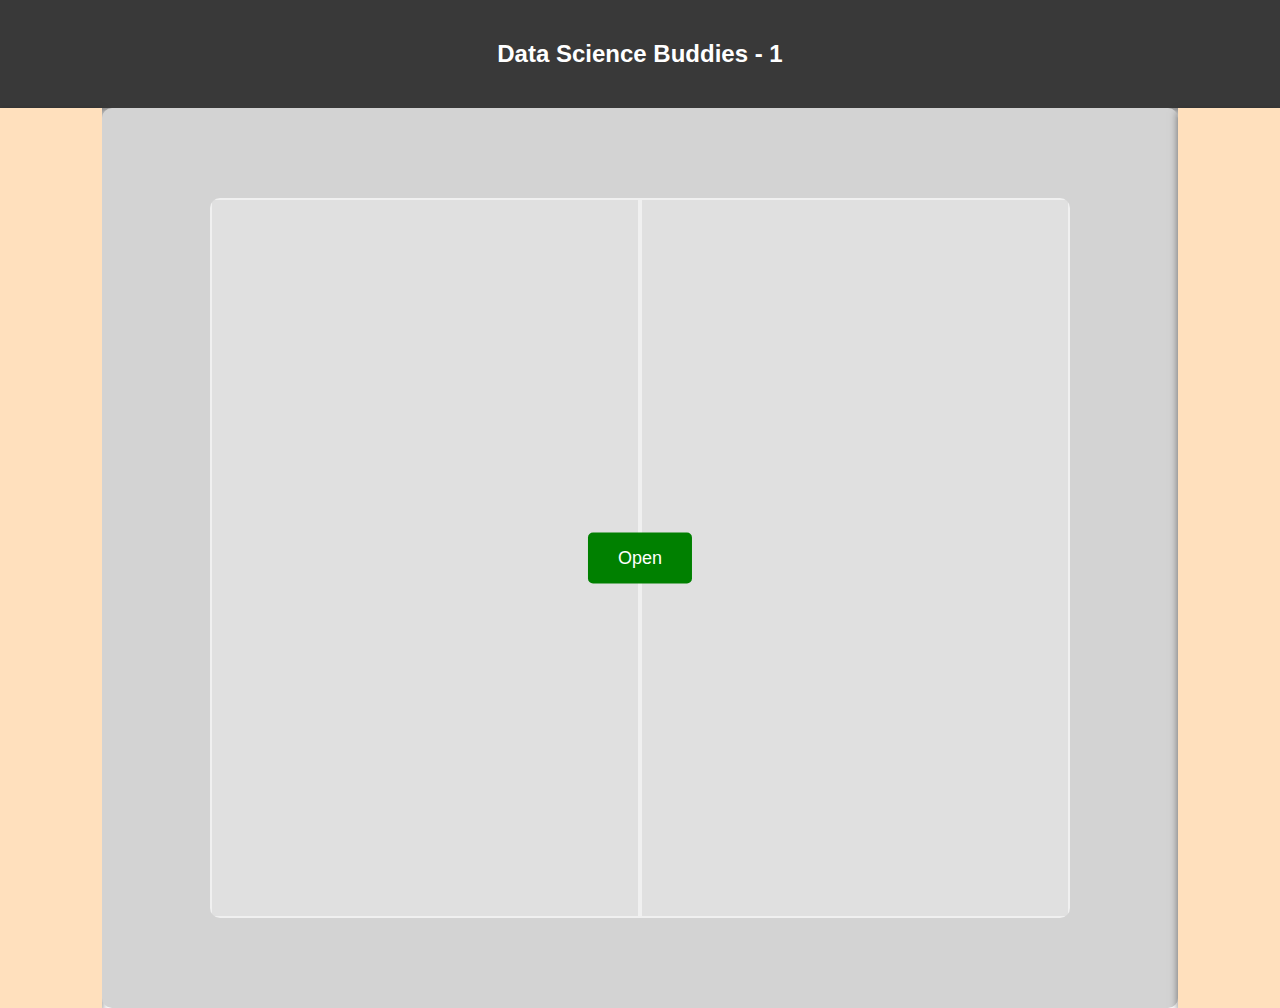
==== index.html @ 6a865919 "fc" ====
<!DOCTYPE html>
<html lang="en">
<head>
  <meta charset="UTF-8">
  <meta name="viewport" content="width=device-width, initial-scale=1.0">
  <title>Clothing Store</title>
  <style>
    * {
      margin: 0;
      padding: 0;
      box-sizing: border-box;
    }

    body {
      font-family: Arial, sans-serif;
      overflow: hidden;
      max-height: 100vh;
    }

    /* Header and Footer */
    .header{
      width: 100%;
      height: 12vh;
      background-color: rgba(57, 57, 57, 1);
      color: white;
      display: flex;
      justify-content: center;
      align-items: center;
      font-size: 24px;
      font-weight: bold;
      box-shadow: 0 4px 8px rgba(0, 0, 0, 0.5);
    }

    .container {
      height: 100vh; /* Taking the remaining space */
      width: 100%;
      display: flex;
      justify-content: center;
      align-items: center;
      background-size: cover;
      background-position: center;
      position: relative;
    }

    .side-block {
      width: 8%;
      height: 100%;
      background-color: rgba(255, 224, 189, 1); /* Almond Oil Color */
      box-shadow: 0 4px 8px rgba(0, 0, 0, 0.5);
    }

    .middle-block {
      width: 84%;
      height: 100%;
      display: flex;
      justify-content: center;
      align-items: center;
      background-color: rgb(211, 211, 211); /* Light gray to simulate glass */
      box-shadow: 0 4px 8px rgba(0, 0, 0, 0);
      border-radius: 10px;
      overflow: hidden;
    }

    .glass-doors {
      display: flex;
      position: relative;
      width: 80%;
      height: 80%;
      border-radius: 10px;
      overflow: hidden;
    }

    .glass-door {
      flex: 1;
      background: rgba(255, 255, 255, 0.3); /* Glass effect */
      backdrop-filter: blur(10px);
      border: 2px solid rgba(255, 255, 255, 0.5);
      transition: all 0.5s ease;
    }

    .glass-door:hover {
      background: rgba(255, 255, 255, 0.3); /* Slight effect on hover */
    }

    /* Centered open button */
    .open-btn {
      position: absolute;
      top: 50%;
      left: 50%;
      transform: translate(-50%, -50%);
      padding: 15px 30px;
      font-size: 18px;
      background-color: green;
      color: white;
      border: none;
      cursor: pointer;
      border-radius: 5px;
      transition: background-color 0.3s ease, opacity 0.5s ease;
    }

    .open-btn:hover {
      background-color: #555;
    }

    .open-btn.fade-out {
      opacity: 0;
      pointer-events: none;
    }

    .light-room-effect {
      position: fixed;
      top: 0;
      left: 0;
      width: 100%;
      height: 100%;
      background: rgba(255, 255, 255, 0.9);
      display: none;
      justify-content: center;
      align-items: center;
      animation: fadeOut 2s forwards;
    }

    @keyframes fadeOut {
      0% {
        opacity: 1;
      }
      100% {
        opacity: 0;
      }
    }

    @keyframes fadeIn {
      0% {
        opacity: 0;
      }
      100% {
        opacity: 1;
      }
    }

    .light-room-text {
      font-size: 3rem;
      color: #333;
      animation: fadeIn 2s forwards;
    }
  </style>
</head>
<body>

  <!-- Header -->
  <div class="header">
    Data Science Buddies - 1
  </div>

  <div class="container">
    <!-- Side blocks -->
    <div class="side-block"></div>

    <!-- Middle block -->
    <div class="middle-block">
      <!-- Glass doors -->
      <div class="glass-doors">
        <div class="glass-door"></div>
        <div class="glass-door"></div>
      </div>

      <!-- Open button centered -->
      <button id="open-btn" class="open-btn" onclick="openStore()">Open</button>
    </div>

    <div class="side-block"></div>
  </div>  

  <!-- Light Room Effect -->
  <div id="light-room" class="light-room-effect">
    <div class="light-room-text">꧁༺WELCOME༻꧂</div>
  </div>

  <script>
    function openStore() {
      // Fade out the button
      const openBtn = document.getElementById('open-btn');
      openBtn.classList.add('fade-out');

      // Wait for button fade-out to finish (0.5s), then show light room effect
      setTimeout(function() {
        const lightRoom = document.getElementById('light-room');
        lightRoom.style.display = 'flex';

        // After 2 more seconds, navigate to the new page
        setTimeout(function() {
          window.location.href = 'home.html'; // Replace with your actual page link
        }, 2000); // 2 seconds delay for light room effect

      }, 500); // 0.5 seconds delay for the button to fade out
    }
  </script>

</body>
</html>
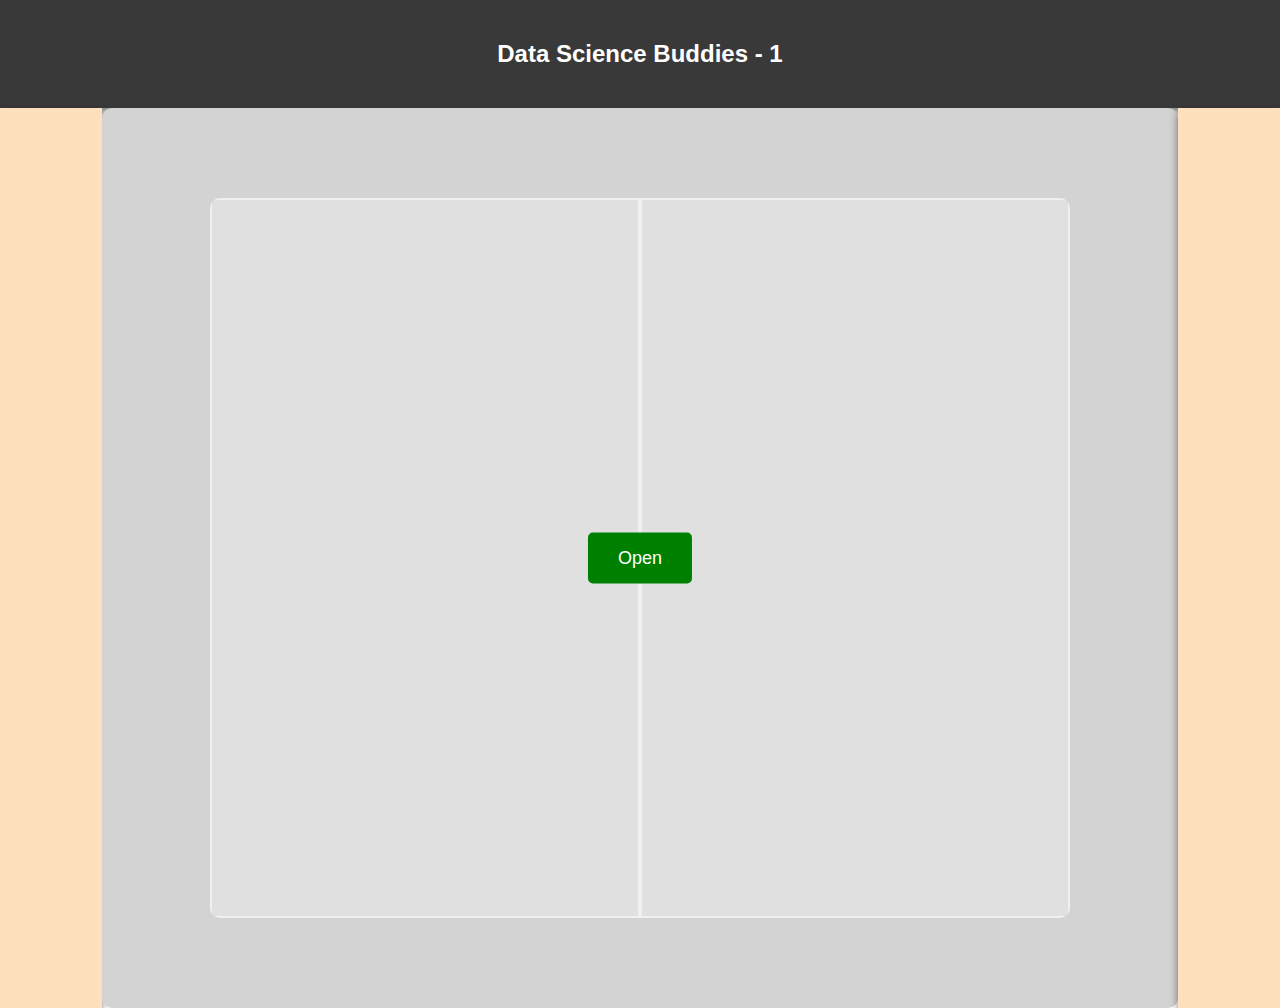
==== commit 388eeb1a: "fc" ====
--- a/index.html
+++ b/index.html
@@ -195,6 +195,11 @@
       }, 500); // 0.5 seconds delay for the button to fade out
     }
   </script>
+  <script>
+    document.addEventListener('contextmenu', function(event) {
+    event.preventDefault();
+});
+</script>
 
 </body>
 </html>
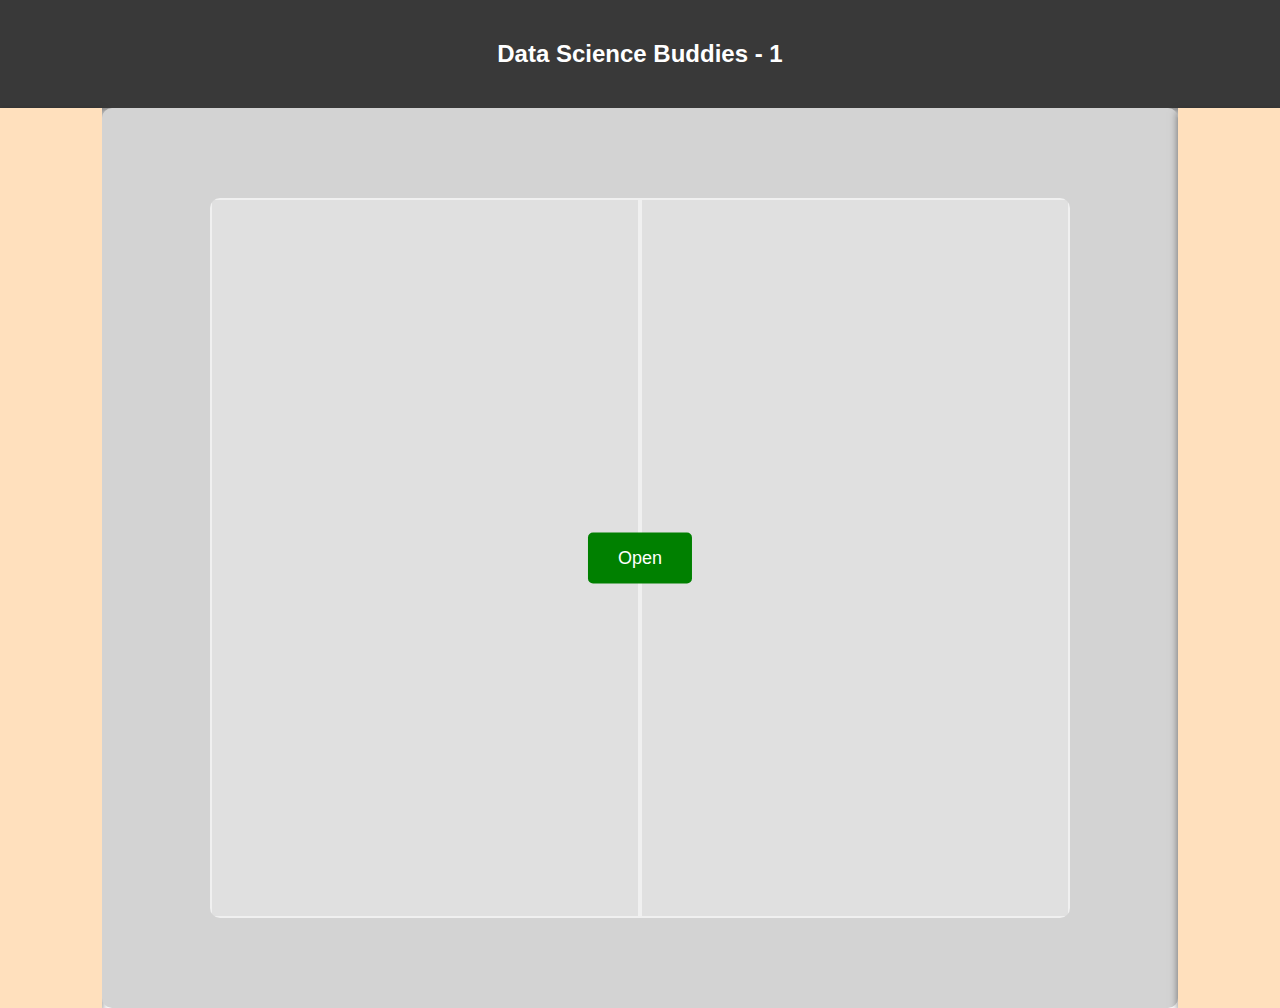
==== commit 0427802d: "fc" ====
--- a/index.html
+++ b/index.html
@@ -3,7 +3,7 @@
 <head>
   <meta charset="UTF-8">
   <meta name="viewport" content="width=device-width, initial-scale=1.0">
-  <title>Clothing Store</title>
+  <title>DSB</title>
   <style>
     * {
       margin: 0;
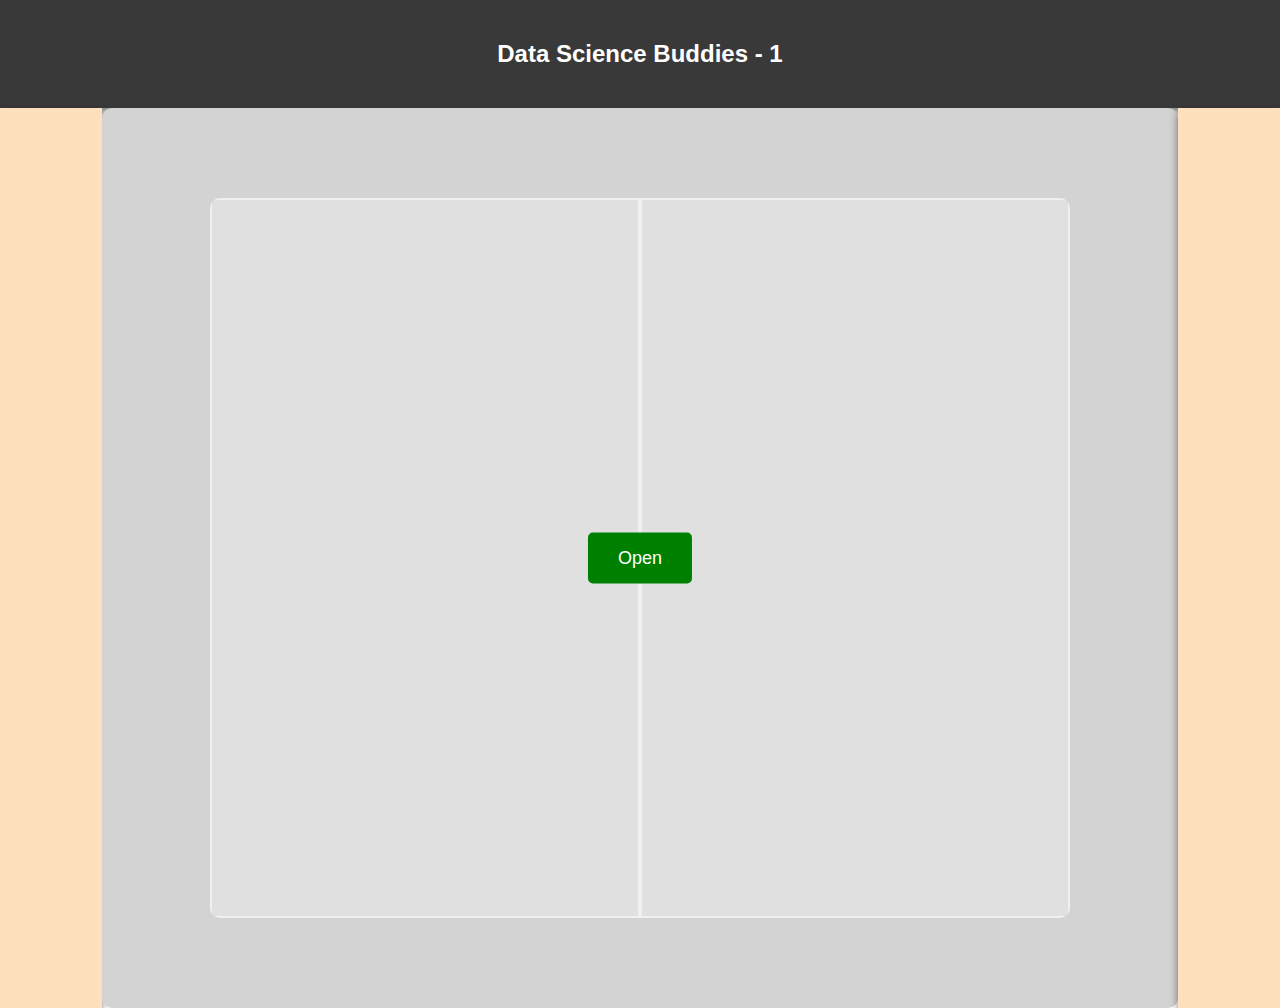
==== commit 504c7682: "Update index.html" ====
--- a/index.html
+++ b/index.html
@@ -139,7 +139,7 @@
     }
 
     .light-room-text {
-      font-size: 3rem;
+      font-size: 2rem;
       color: #333;
       animation: fadeIn 2s forwards;
     }
